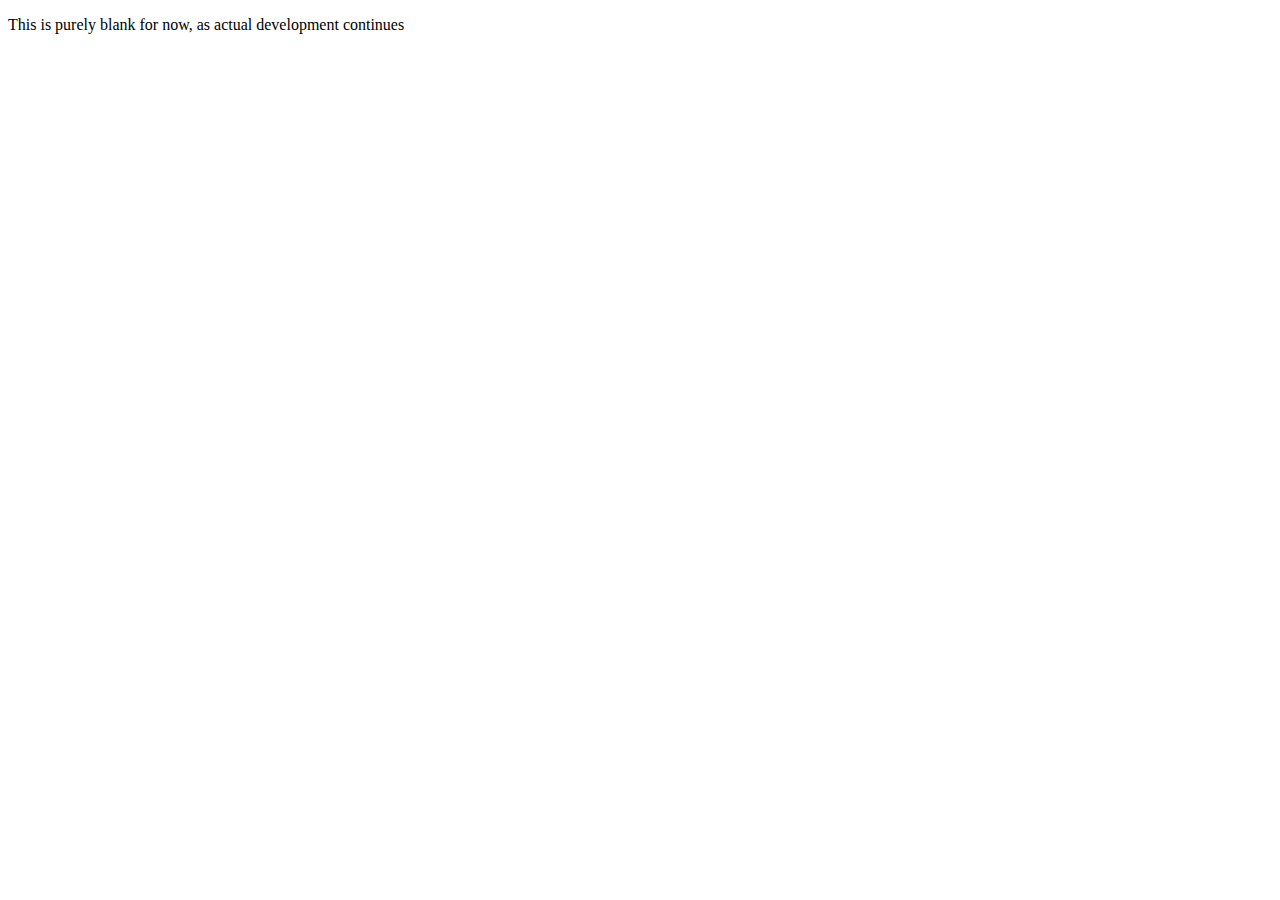
==== index.html @ 98d53843 "Error in naming scheme" ====
﻿<!DOCTYPE html>
<html>
<head>
    <title>CyborgPotato</title>
	<meta charset="utf-8" />
</head>
<body>
    <div>

        <p>This is purely blank for now, as actual development continues</p>

    </div>
</body>
</html>
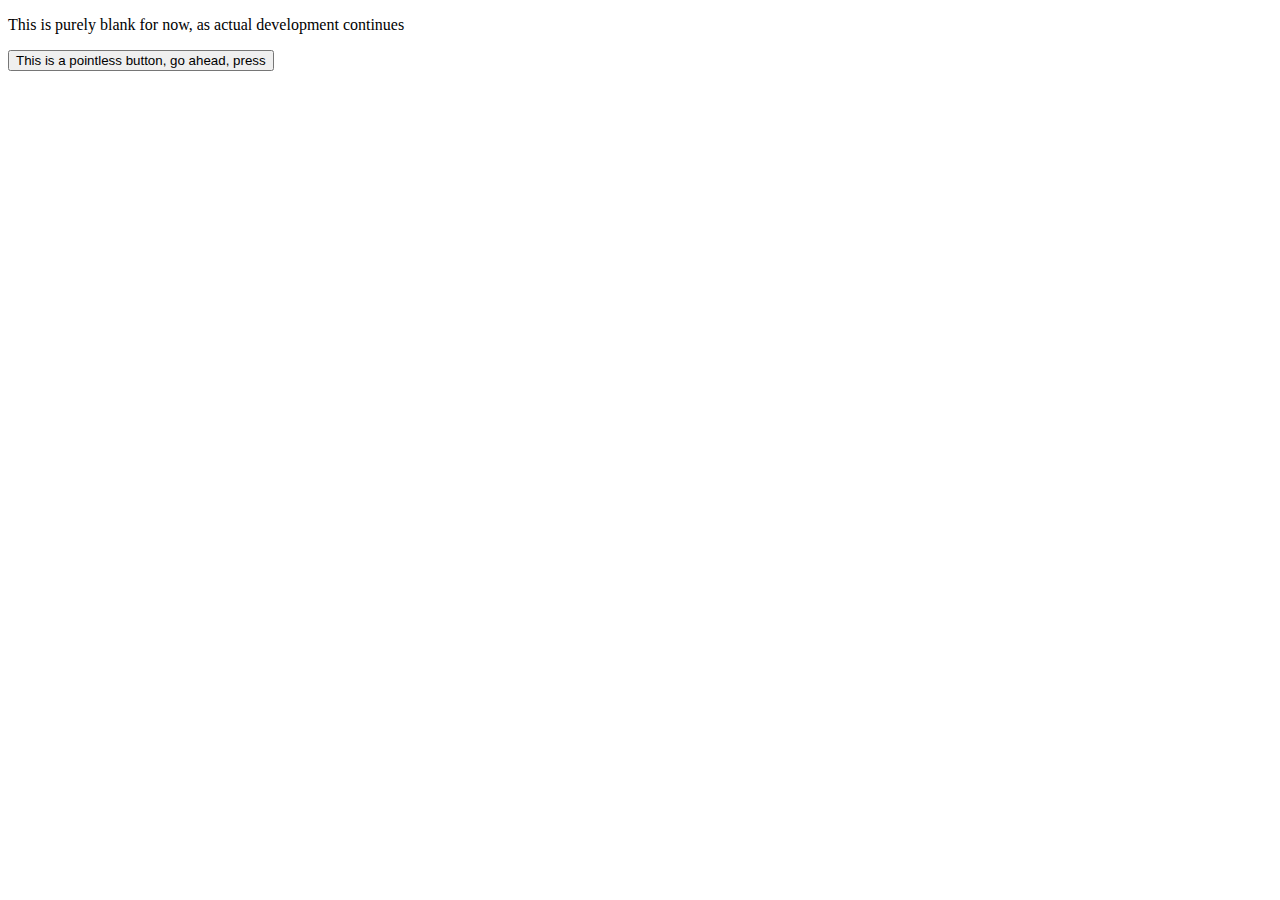
==== commit aeff6f88: "Setup Visual Studio" ====
--- a/index.html
+++ b/index.html
@@ -9,6 +9,7 @@
 
         <p>This is purely blank for now, as actual development continues</p>
 
+        <button>This is a pointless button, go ahead, press</button> 
     </div>
 </body>
 </html>
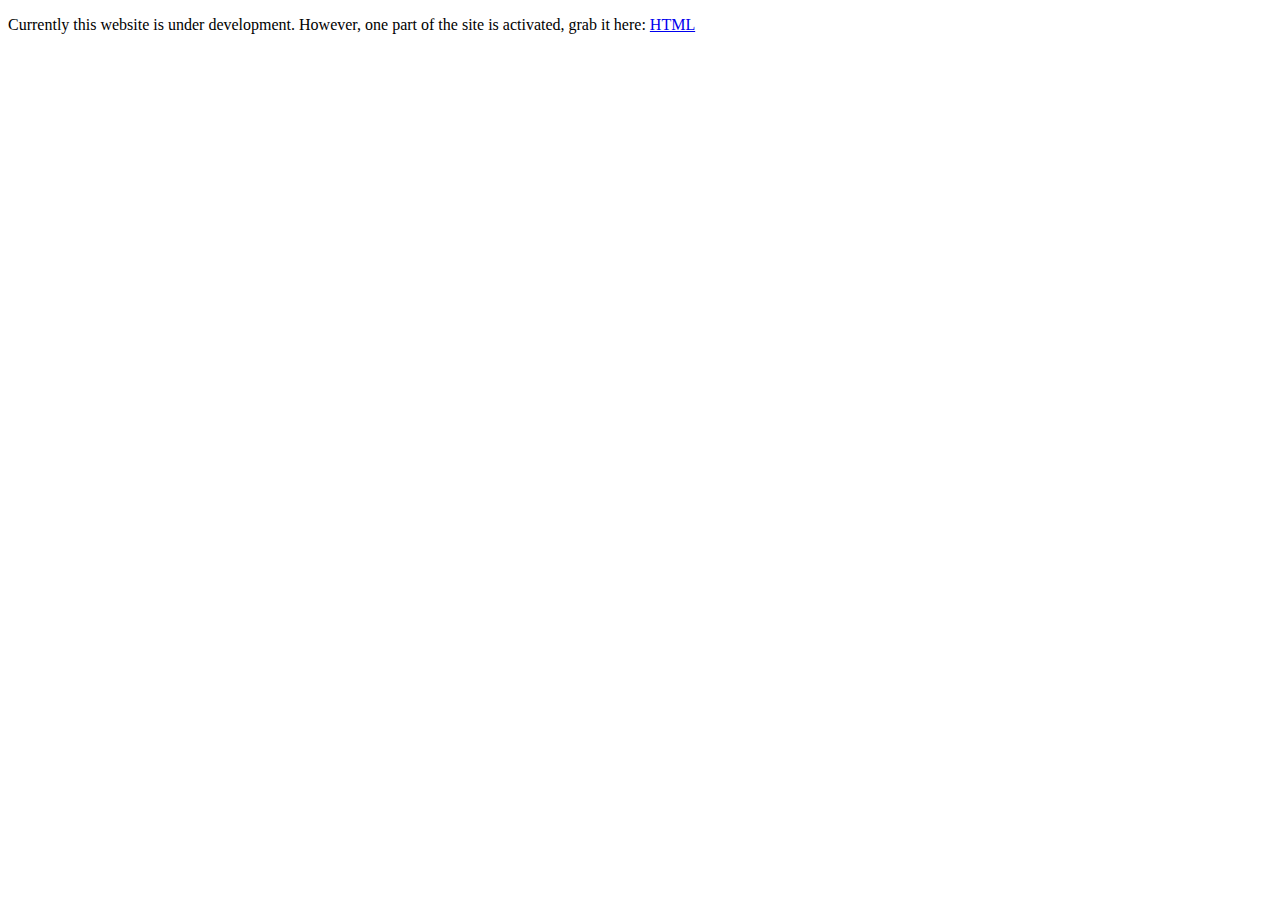
==== commit 7e207962: "Setup Changes: Not Properly Updated" ====
--- a/index.html
+++ b/index.html
@@ -2,14 +2,15 @@
 <html>
 <head>
     <title>CyborgPotato</title>
+    
+
 	<meta charset="utf-8" />
 </head>
 <body>
     <div>
-
-        <p>This is purely blank for now, as actual development continues</p>
-
-        <button>This is a pointless button, go ahead, press</button> 
+    <p>Currently this website is under development.
+        However, one part of the site is activated, grab it here: <a href="HTMLTeaching.html">HTML</a> </p>
+        
     </div>
 </body>
 </html>
